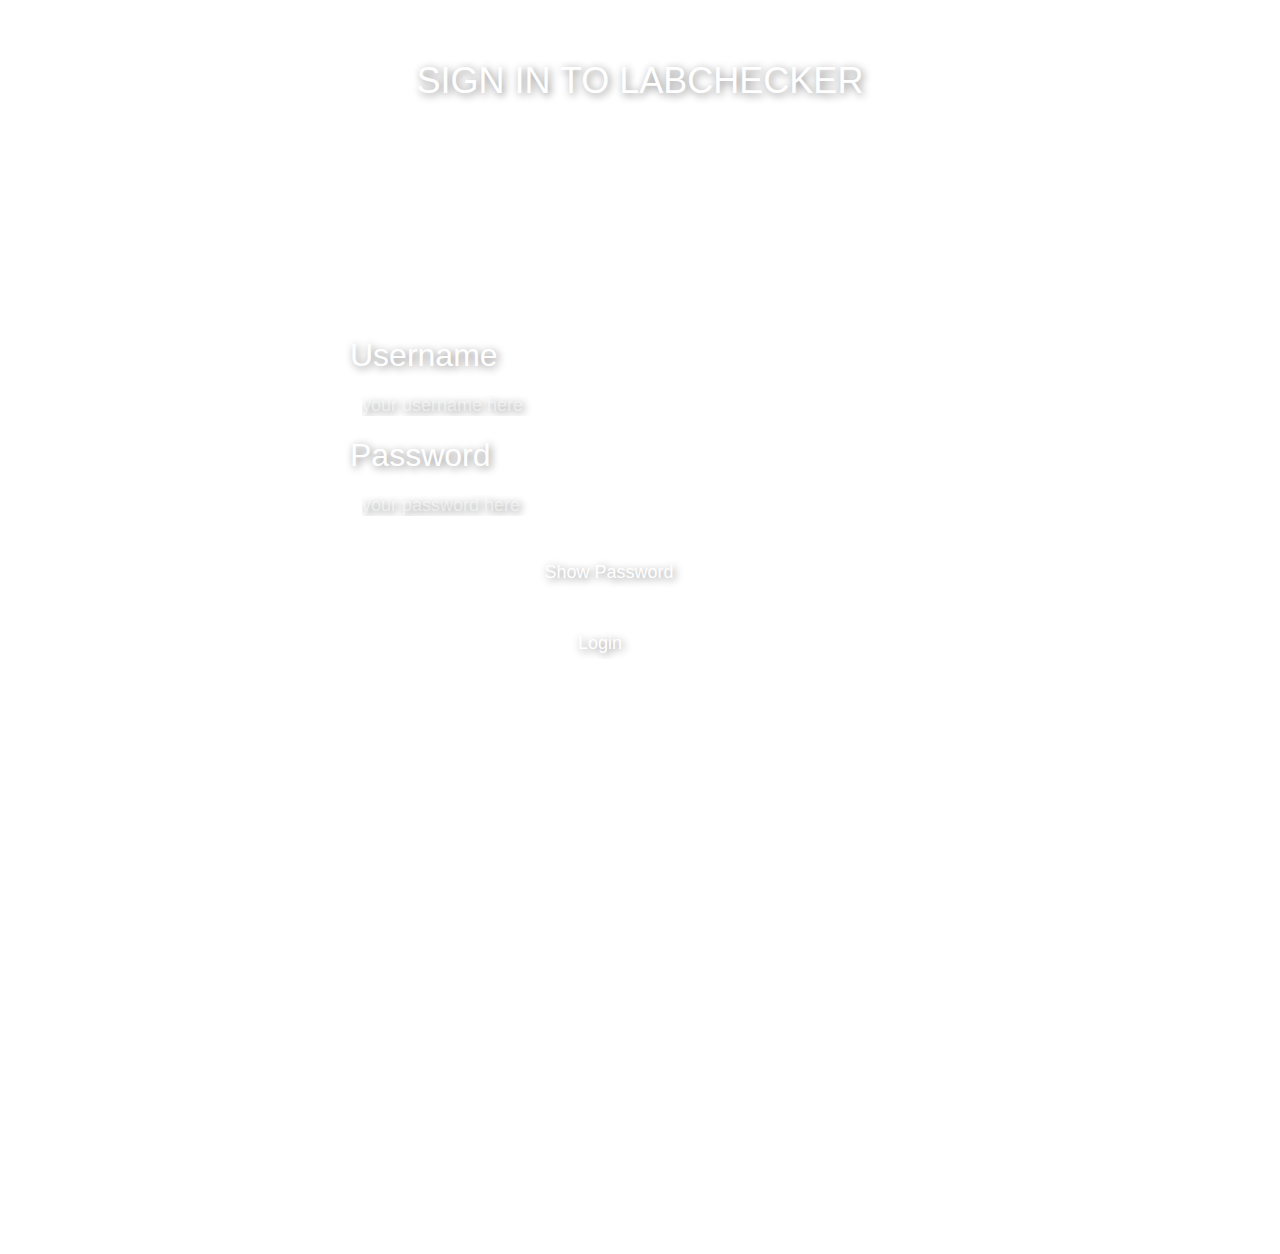
==== Login.html @ e3004387 "Initial commit" ====
<!DOCTYPE html>
<html lang="en" dir="ltr">
  <head>
    <meta charset="utf-8">
    <title>Login Page</title>
    <link rel="stylesheet" href="style.css">
  </head>
  <body>
    <div class="heading">
      Sign in to Labchecker
    </div>
    <div class="form-box">
      <form action="Login.php" method="post" autocomplete="off">  <!--haven't made main page-->
        <div class="textbox">
        Username
        <input type="text" name="Username" Placeholder="your username here" onclick="checkInput()" id="Username" maxlength=128 required><br>
        </div>
        <div class="textbox">
        Password
        <input type="password" name="Password" Placeholder="your password here" onclick="checkInput()" id="Password" maxlength=128 required><br>
        <div class="btn">
         <input type="submit" class="btn" onclick="showPassword()" value="Show Password" id="showPassBtn">
         <script type="text/javascript">
              function showPassword() {
                var inputText = document.getElementById("Password");
                if (inputText.type == "password") {
                  inputText.type = "text";
                } else {
                  inputText.type = "password";
                }
              }
        </script>
        </div>

        <script type="text/javascript">
              function checkInput() {
                if (Username.value.length > 0 && Password.value.length > 0)
                 document.getElementById('loginBtn').disabled = false;
                else
                 document.getElementById('loginBtn').disabled = true;
                }
        </script>
        <input type="submit" class="btn" value="Login" id="loginBtn" onclick="index.php">
      </form>
    </div>
  </body>
</html>
---- style.css ----
body{
  margin: 0 0;
  padding: 0 0;
  font-family: sans-serif;
  background: url(bg.png) no-repeat;
  animation: anim 3s linear infinite;
}

background{
    animation: anim 35s linear infinite;
}

.footer {
    position: absolute;
    bottom: 0;
    width: 100%;
}

input::placeholder{
  color: #ffffff7f;
  text-shadow: 2px 2px 8px #0000007f;
}

.heading{
  color: white;
  text-align: center;
  text-transform: uppercase;
  padding: 0 0;
  margin: 60px 30px;
  margin-bottom: 90%;
  text-shadow: 2px 2px 8px #0000007f;
  font-family: sans-serif;
  font-size: 72px;
}

.form-box{
  text-shadow: 2px 2px 8px #0000007f;
  width: 80%;
  max-width: 600px;
  font-size: 36px;
  font-family: sans-serif;
  position: absolute;
  top: 50%;
  left: 50%;
  transform: translate(-50%,-50%);
  margin: 50px 10px;
  color: white;
}

.textbox{
  width: 80%;
  font-size: 32px;
  padding: 8px 0;
  margin: 8px 0;
}

.textbox input{
  border: none;
  outline: none;
  background: none;
  color: white;
  text-shadow: 2px 2px 8px #0000007f;
  font-size: 18px;
  width: 100%;
  float: left;
  margin: 20px 10px;
}

/* @keyframes anim {
  0%{
    background-position: 100% 15%;
  }
  3%{
    background-position: 94% 12%;
  }
  13%{
    background-position: 75% 7%;
  }
  25%{
    background-position: 50% 0%;
  }
  37%{
    background-position: 25% 7%;
  }
  47%{
    background-position: 6% 12%;
  }
  50%{
    background-position: 0% 15%;
  }
  53%{
    background-position: 6% 17%;
  }
  63%{
    background-position: 25% 22%;
  }
  75%{
    background-position: 50% 30%;
  }
  90%{
    background-position: 75% 22%;
  }
  97%{
    background-position: 94% 17%;
  }
  100%{
    background-position: 100% 15%;
  }
} */

@keyframes anim {
  0%{
    background-position: 0% 0%
  }
  50%{
    background-position: 50% 100%
  }
  100%{
    background-position: 100% 0%
  }
  100%{
    background-position: 50% 0%
  }
  100%{
    background-position: 0% 0%
  }
}

.btn{
  width: 100%;
  background: none;
  border: 4px solid #ffffff;
  color: white;
  padding: 5px;
  font-size: 18px;
  cursor: pointer;
  margin: 12px 0;
}

@media only screen and (max-width: 600px) {
  .heading {
    font-size: 36px;
  }
}

@media only screen and (max-height: 950px) {
  .heading {
    font-size: 36px;
  }
}

@media only screen and (max-height: 600px) {
  .heading {
    display: none;
  }
}

@media only screen and (max-height: 800px) and (max-width: 650px) {
  .heading {
    display: none;
  }
}
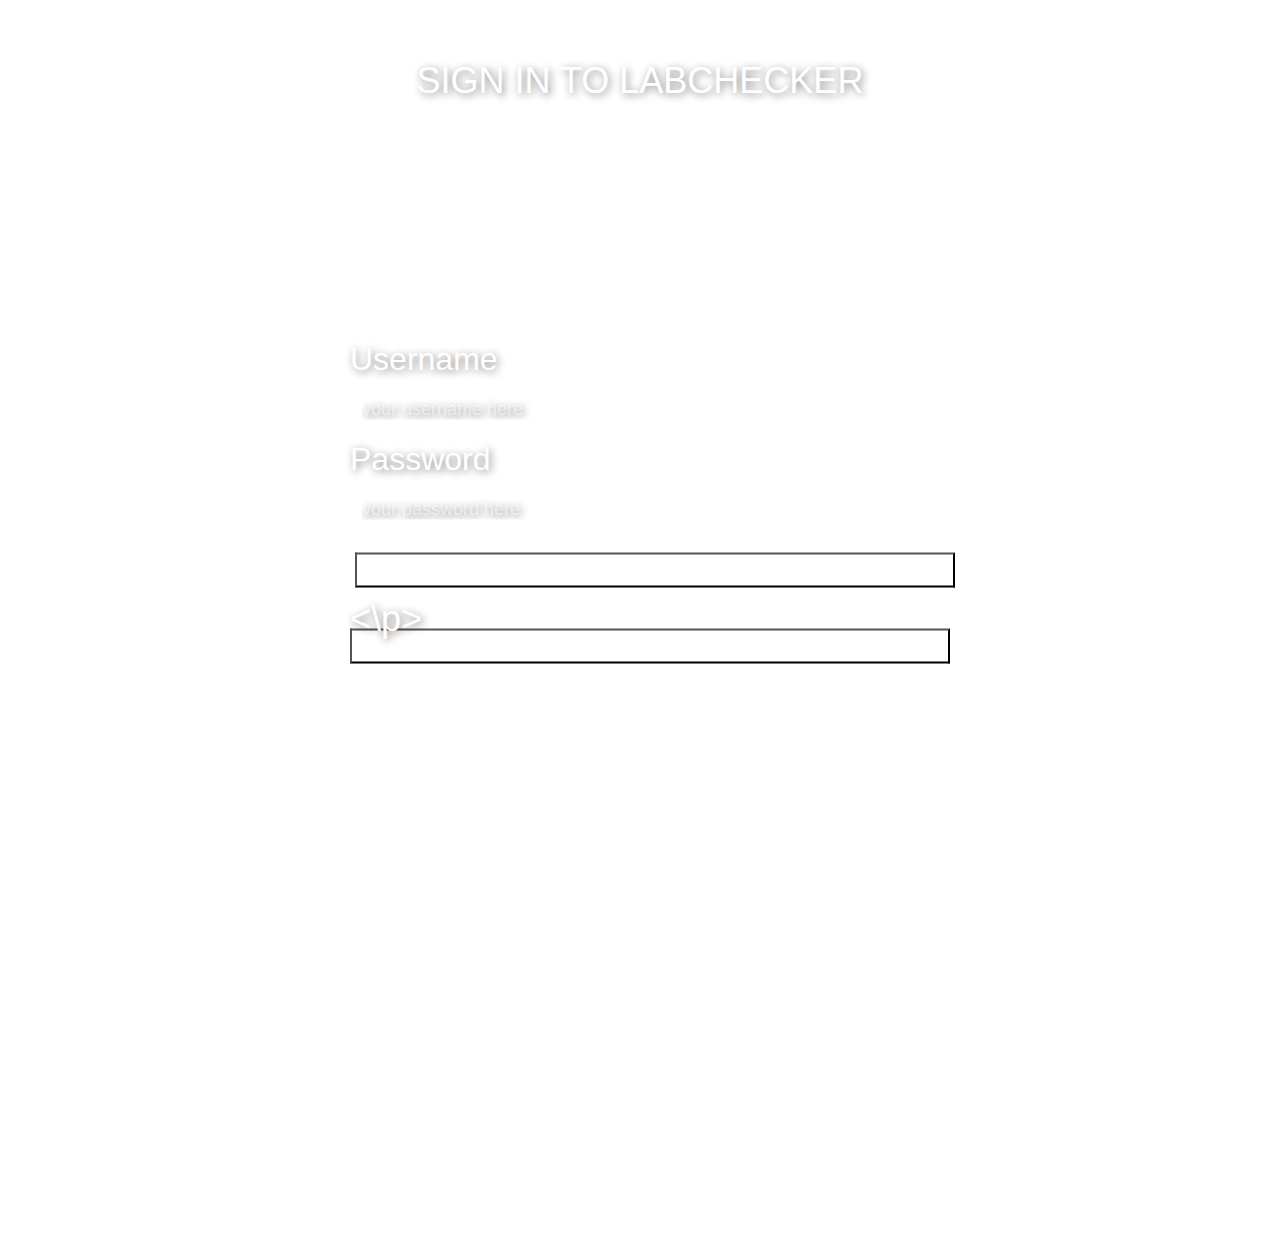
==== commit ec3c7bc5: "need footer" ====
--- a/Login.html
+++ b/Login.html
@@ -18,6 +18,7 @@
         <div class="textbox">
         Password
         <input type="password" name="Password" Placeholder="your password here" onclick="checkInput()" id="Password" maxlength=128 required><br>
+        </div>
         <div class="btn">
          <input type="submit" class="btn" onclick="showPassword()" value="Show Password" id="showPassBtn">
          <script type="text/javascript">
@@ -41,7 +42,7 @@
                 }
         </script>
         <input type="submit" class="btn" value="Login" id="loginBtn" onclick="index.php">
-      </form>
-    </div>
+     </form>
+    <p class="footer"><\p>
   </body>
 </html>
--- a/style.css
+++ b/style.css
@@ -3,7 +3,7 @@
   padding: 0 0;
   font-family: sans-serif;
   background: url(bg.png) no-repeat;
-  animation: anim 3s linear infinite;
+  animation: anim 10s linear infinite;
 }
 
 background{
@@ -66,49 +66,67 @@
   margin: 20px 10px;
 }
 
-/* @keyframes anim {
+@keyframes animold {
   0%{
-    background-position: 100% 15%;
+    background-position: 100% 50%;
   }
   3%{
-    background-position: 94% 12%;
+    background-position: 94% 40%;
   }
   13%{
-    background-position: 75% 7%;
+    background-position: 75% 20%;
   }
   25%{
     background-position: 50% 0%;
   }
   37%{
-    background-position: 25% 7%;
+    background-position: 25% 20%;
   }
   47%{
-    background-position: 6% 12%;
+    background-position: 6% 40%;
   }
   50%{
-    background-position: 0% 15%;
+    background-position: 0% 50%;
   }
   53%{
-    background-position: 6% 17%;
+    background-position: 6% 60%;
   }
   63%{
-    background-position: 25% 22%;
+    background-position: 25% 70%;
   }
   75%{
-    background-position: 50% 30%;
+    background-position: 50% 100%;
   }
   90%{
-    background-position: 75% 22%;
+    background-position: 75% 70%;
   }
   97%{
-    background-position: 94% 17%;
+    background-position: 94% 60%;
   }
   100%{
-    background-position: 100% 15%;
+    background-position: 100% 50%;
   }
-} */
+}
 
 @keyframes anim {
+  0%{
+    background-position: 50% 100%
+  }
+  25%{
+    background-position: 90% 70%
+  }
+  50%{
+    background-position: 50% 40%
+  }
+  75%{
+    background-position: 10% 70%
+  }
+  100%{
+    background-position: 50% 100%
+  }
+}
+
+/* @keyframes anim {
   0%{
     background-position: 0% 0%
   }
@@ -124,12 +142,11 @@
   100%{
     background-position: 0% 0%
   }
-}
+} */
 
 .btn{
   width: 100%;
   background: none;
-  border: 4px solid #ffffff;
   color: white;
   padding: 5px;
   font-size: 18px;
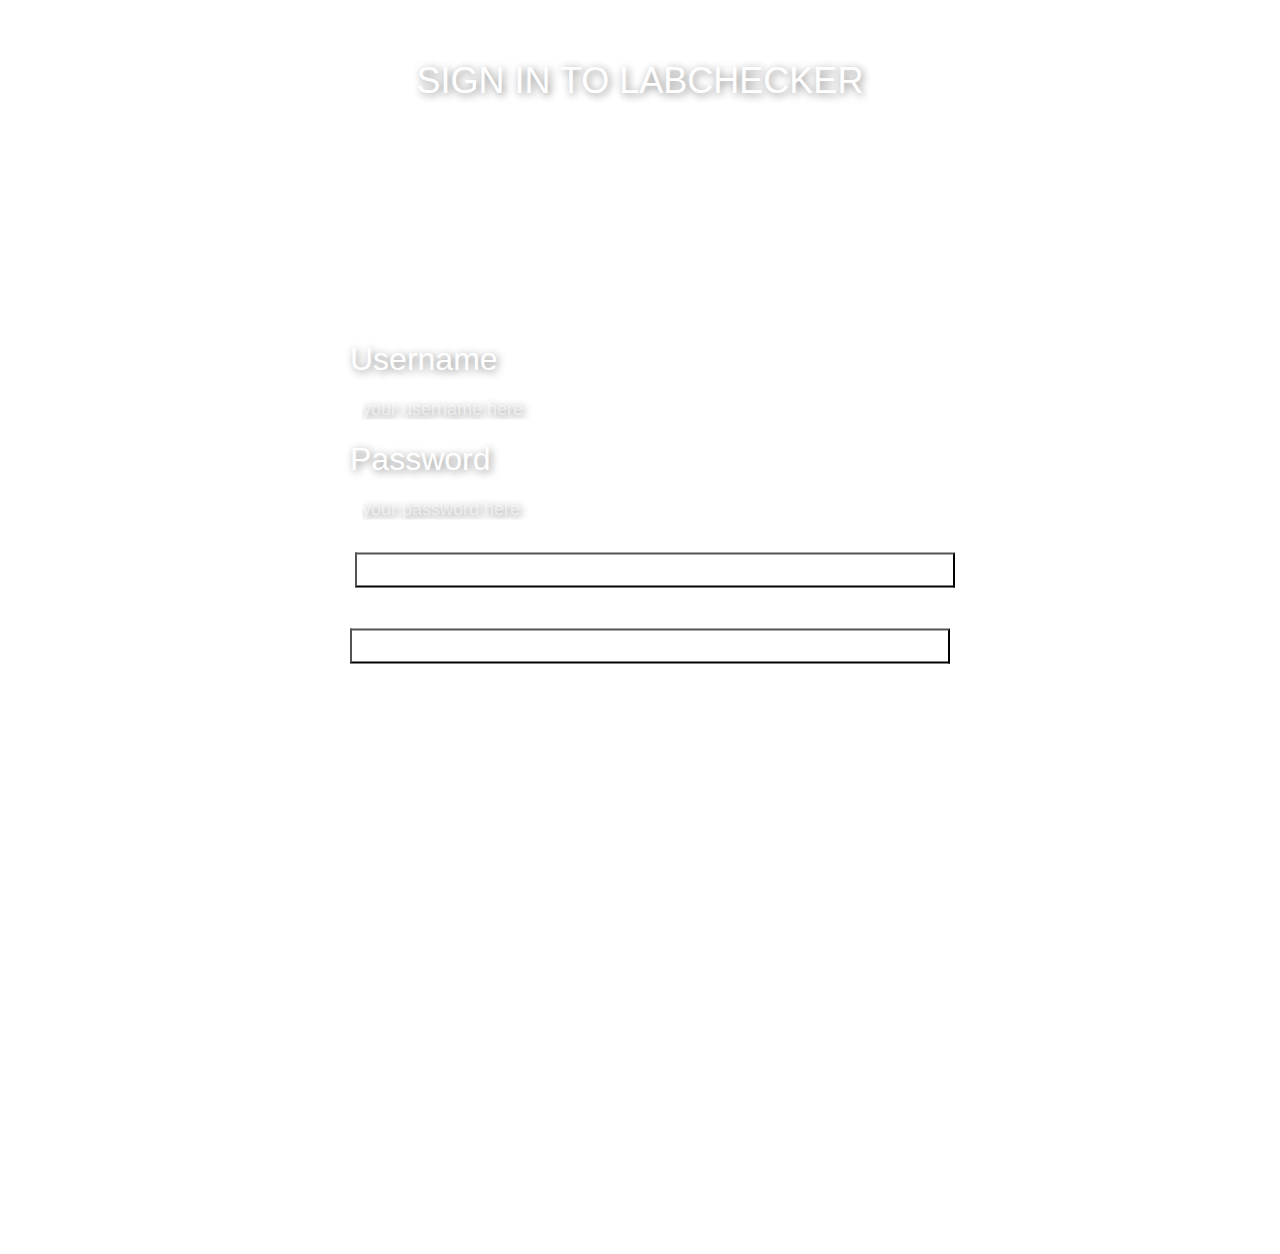
==== commit 77d9fcc1: "need footer" ====
--- a/Login.html
+++ b/Login.html
@@ -43,6 +43,6 @@
         </script>
         <input type="submit" class="btn" value="Login" id="loginBtn" onclick="index.php">
      </form>
-    <p class="footer"><\p>
+    <p class="footer"></p>
   </body>
 </html>
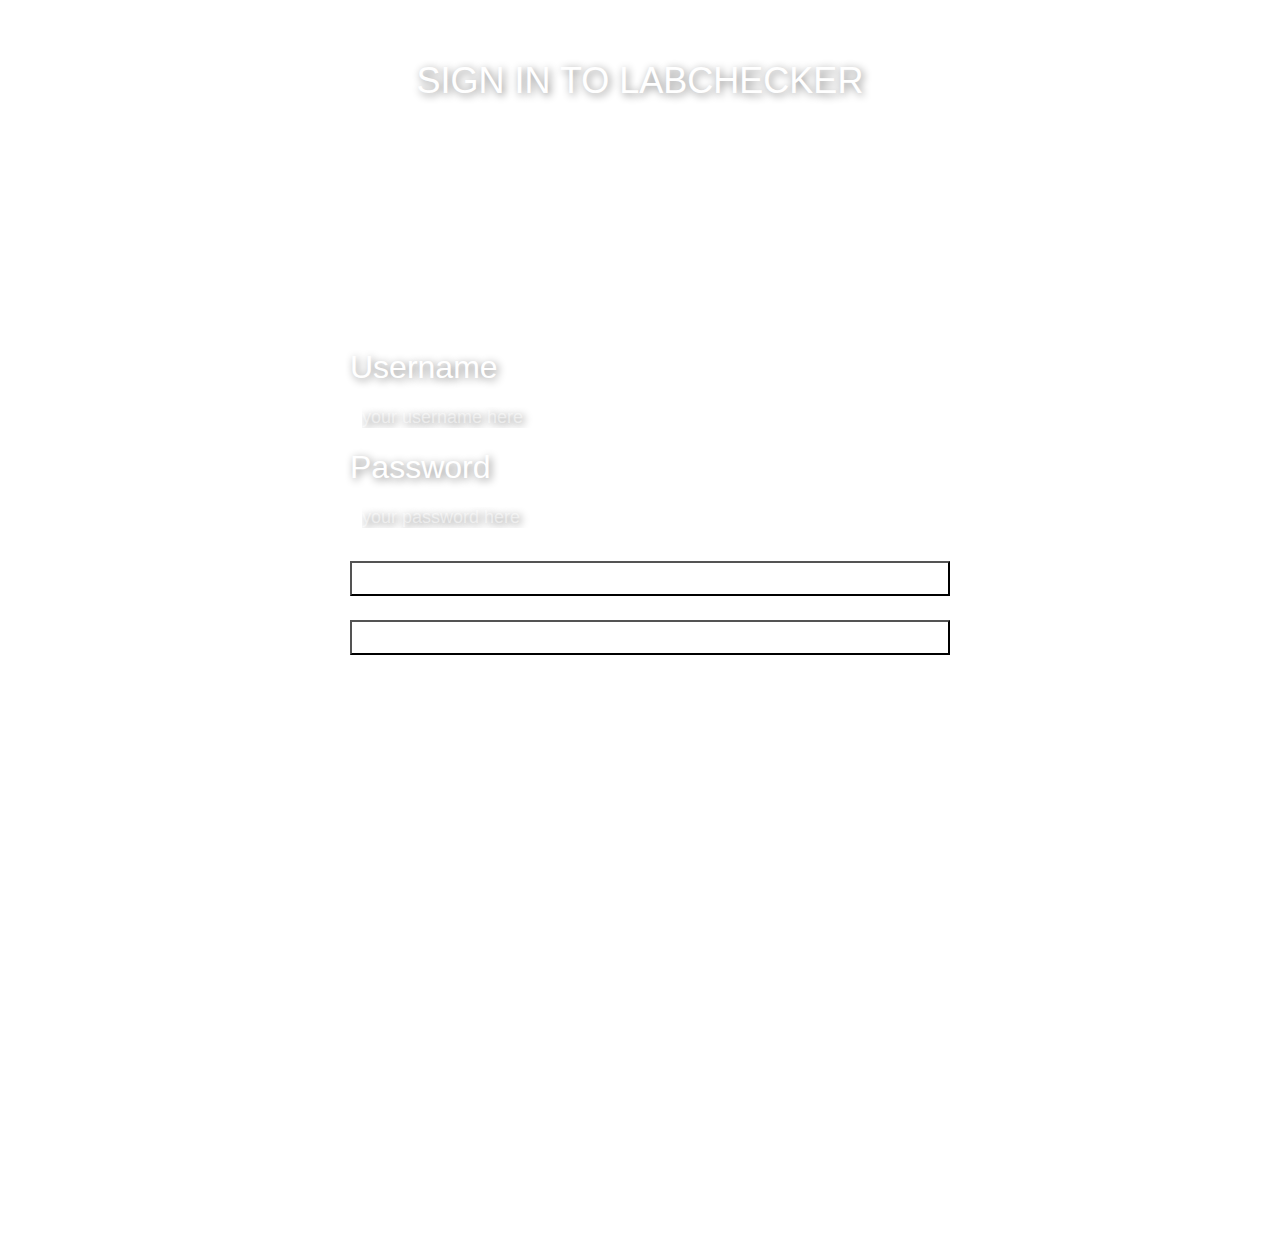
==== commit abb4d71e: "rm btn div" ====
--- a/Login.html
+++ b/Login.html
@@ -19,8 +19,8 @@
         Password
         <input type="password" name="Password" Placeholder="your password here" onclick="checkInput()" id="Password" maxlength=128 required><br>
         </div>
-        <div class="btn">
-         <input type="submit" class="btn" onclick="showPassword()" value="Show Password" id="showPassBtn">
+
+         <input type="button" class="btn" onclick="showPassword()" value="Show Password" id="showPassBtn">
          <script type="text/javascript">
               function showPassword() {
                 var inputText = document.getElementById("Password");
@@ -31,7 +31,6 @@
                 }
               }
         </script>
-        </div>
 
         <script type="text/javascript">
               function checkInput() {
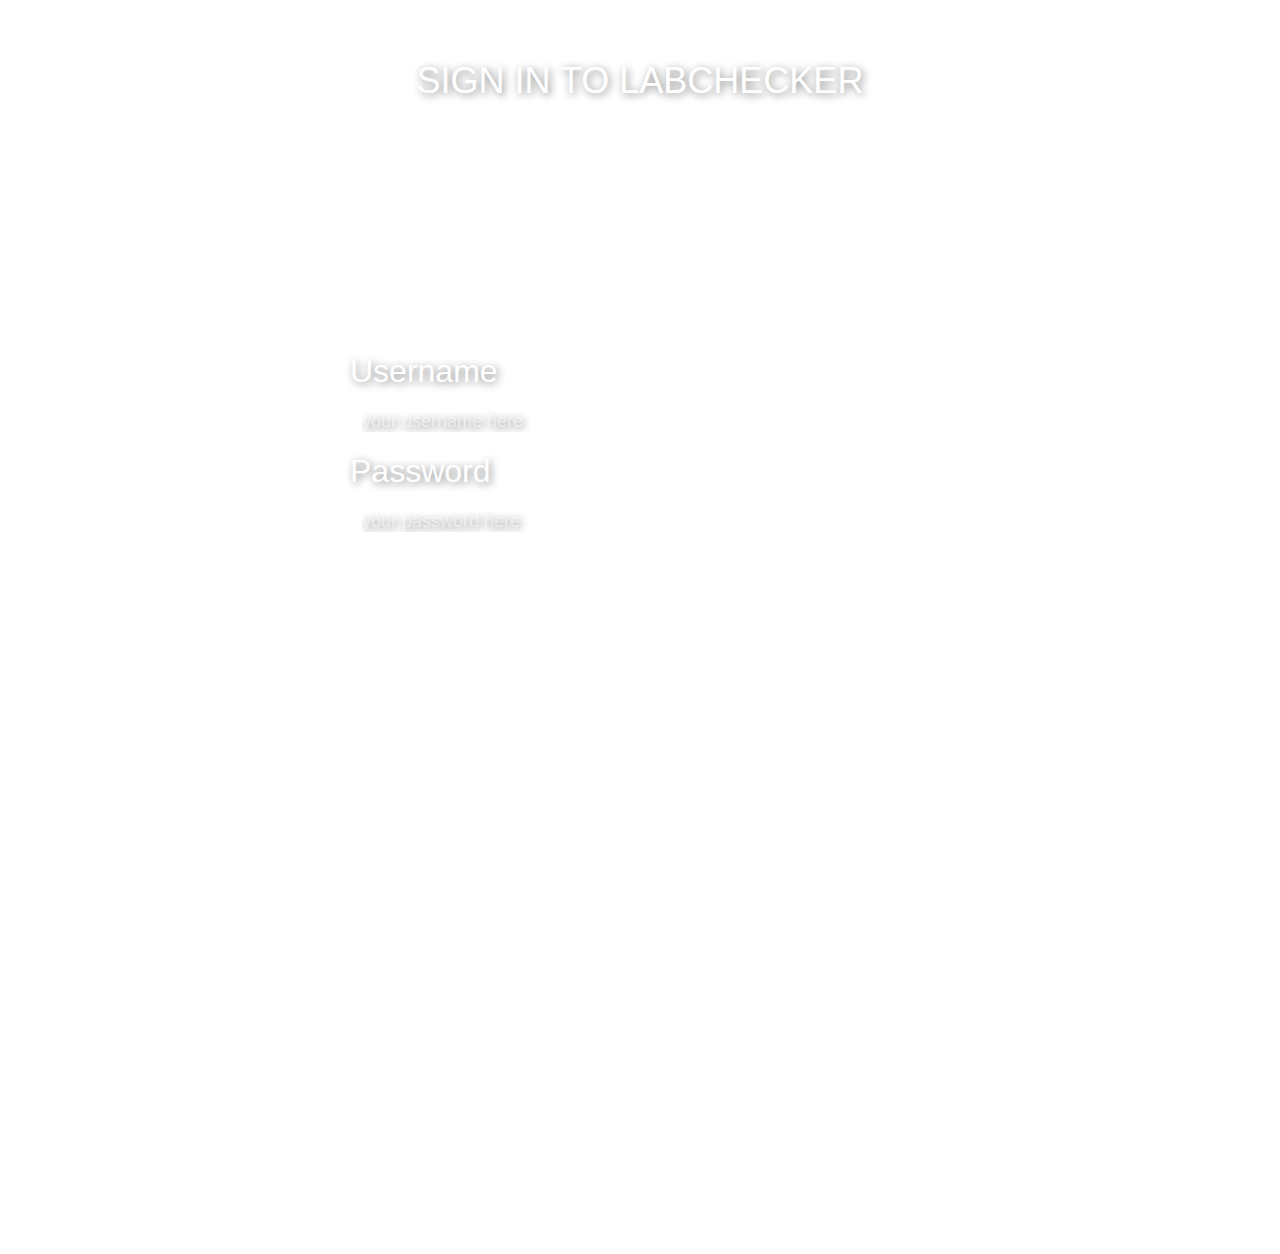
==== commit 3ea34183: "Making submit button work and making user login first always" ====
--- a/Login.html
+++ b/Login.html
@@ -40,7 +40,8 @@
                  document.getElementById('loginBtn').disabled = true;
                 }
         </script>
-        <input type="submit" class="btn" value="Login" id="loginBtn" onclick="index.php">
+        <!--<input type="submit" class="btn" value="Login" id="loginBtn" onclick="index.php">-->
+        <input type="submit" class="btn" value="Login" id="loginBtn">
      </form>
     <p class="footer"></p>
   </body>
--- a/style.css
+++ b/style.css
@@ -3,11 +3,7 @@
   padding: 0 0;
   font-family: sans-serif;
   background: url(bg.png) no-repeat;
-  animation: anim 10s linear infinite;
-}
-
-background{
-    animation: anim 35s linear infinite;
+  animation: anim 30s linear infinite;
 }
 
 .footer {
@@ -19,6 +15,10 @@
 input::placeholder{
   color: #ffffff7f;
   text-shadow: 2px 2px 8px #0000007f;
+}
+
+.textbox input:-webkit-autofill{
+    -webkit-box-shadow: 0 0 0 1000px transparent inset !important;
 }
 
 .heading{
@@ -149,6 +149,7 @@
   background: none;
   color: white;
   padding: 5px;
+  border: 0px;
   font-size: 18px;
   cursor: pointer;
   margin: 12px 0;
